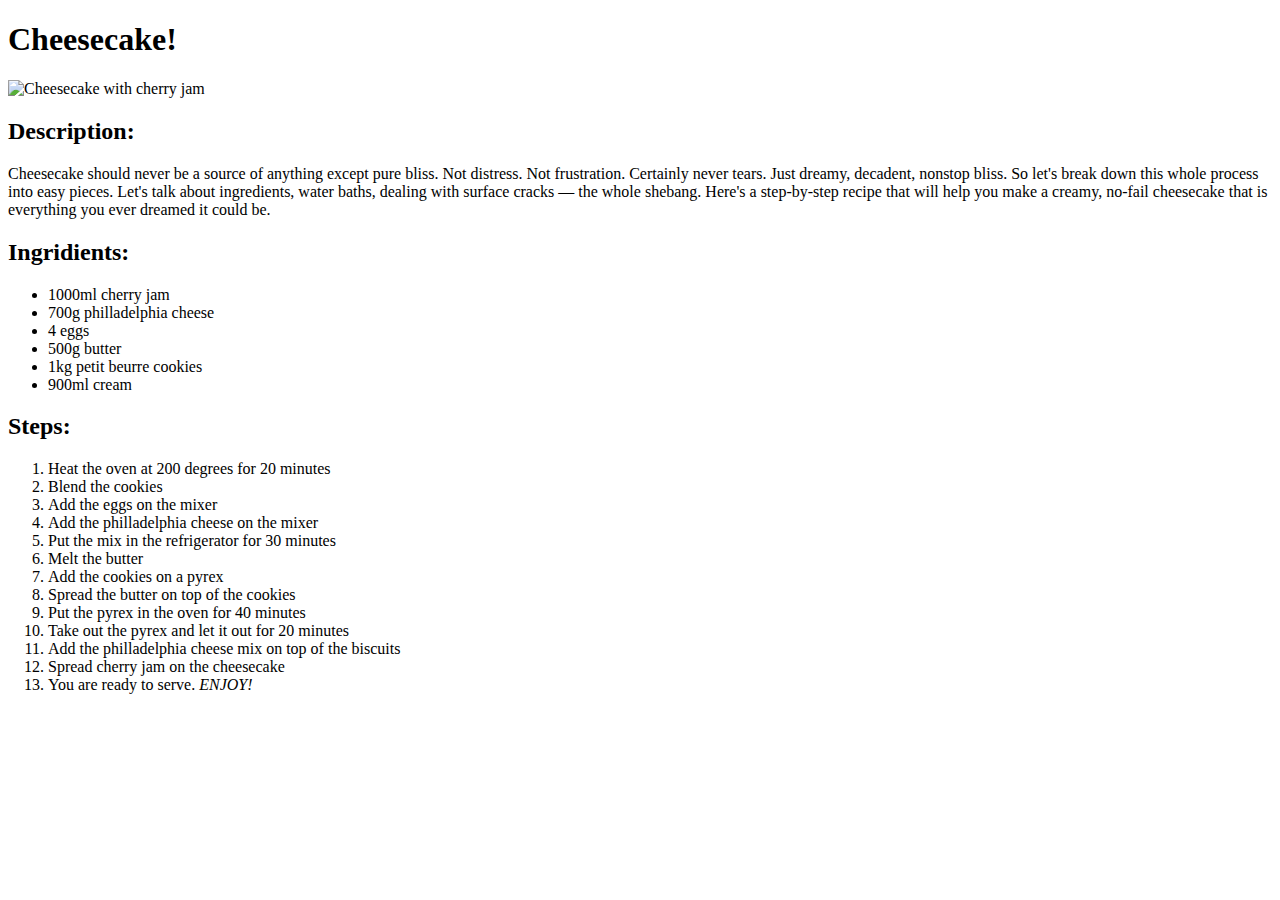
==== recipes/Cheesecake.html @ 48206950 "Cooking Project" ====
<!DOCTYPE html>
<html lang="en">
<head>
    <meta charset="UTF-8">
    <title>Cheesecake</title>
</head>
<body>
    <h1>Cheesecake!</h1>
    <img src="https://theloopywhisk.com/wp-content/uploads/2021/01/Blueberry-Cheesecake_730px-9.jpg" alt="Cheesecake with cherry jam">
    <p><h2>Description:</h2></p>
    <p>Cheesecake should never be a source of anything except pure bliss. Not distress. Not frustration. Certainly never tears. Just dreamy, decadent, nonstop bliss.

        So let's break down this whole process into easy pieces. Let's talk about ingredients, water baths, dealing with surface cracks — the whole shebang. Here's a step-by-step recipe that will help you make a creamy, no-fail cheesecake that is everything you ever dreamed it could be.</p>
        <p><h2>Ingridients:</h2></p>

        <ul>
            <li>1000ml cherry jam</li> 
            <li>700g philladelphia cheese</li>
            <li>4 eggs</li>
            <li>500g butter</li>
            <li>1kg petit beurre cookies</li>
            <li>900ml cream</li>
         </ul>
         <p><h2>Steps:</h2></p>
         <ol>
            <li>Heat the oven at 200 degrees for 20 minutes</li>
            <li>Blend the cookies</li>
            <li>Add the eggs on the mixer</li>
            <li>Add the philladelphia cheese on the mixer</li>
            <li>Put the mix in the refrigerator for 30 minutes</li>   
            <li>Melt the butter</li>
            <li>Add the cookies on a pyrex</li>         
            <li>Spread the butter on top  of the cookies</li>
            <li>Put the pyrex in the oven for 40 minutes</li>
            <li>Take out the pyrex and let it out for 20 minutes</li>
            <li>Add the philladelphia cheese mix on top of the biscuits</li>
            <li>Spread cherry jam on the cheesecake</li>
            <li>You are ready to serve. <em>ENJOY!</em></li>
         </ol>
</body>
</html>
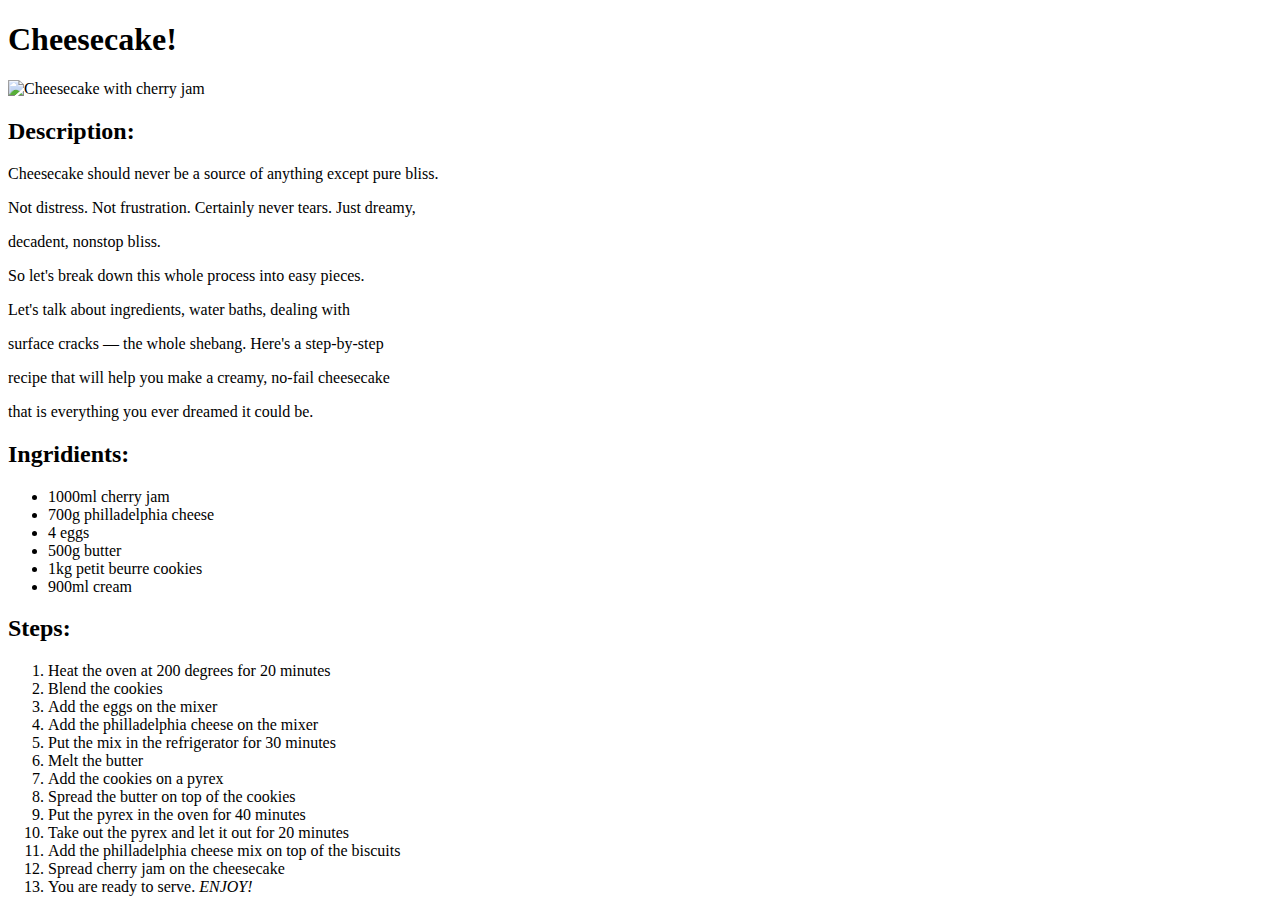
==== commit 6320de63: "Update after corrupted file" ====
--- a/recipes/Cheesecake.html
+++ b/recipes/Cheesecake.html
@@ -3,14 +3,16 @@
 <head>
     <meta charset="UTF-8">
     <title>Cheesecake</title>
+    <link rel="stylesheet" href="/Users/amf/repos/odin-recipes/style.css"/>
 </head>
 <body>
+    <div class="header5">
     <h1>Cheesecake!</h1>
     <img src="https://theloopywhisk.com/wp-content/uploads/2021/01/Blueberry-Cheesecake_730px-9.jpg" alt="Cheesecake with cherry jam">
     <p><h2>Description:</h2></p>
-    <p>Cheesecake should never be a source of anything except pure bliss. Not distress. Not frustration. Certainly never tears. Just dreamy, decadent, nonstop bliss.
+    <p>Cheesecake should never be a source of anything except pure bliss.<p> Not distress. Not frustration. Certainly never tears. Just dreamy,</p> decadent, nonstop bliss.
 
-        So let's break down this whole process into easy pieces. Let's talk about ingredients, water baths, dealing with surface cracks — the whole shebang. Here's a step-by-step recipe that will help you make a creamy, no-fail cheesecake that is everything you ever dreamed it could be.</p>
+        <p>So let's break down this whole process into easy pieces.</p> Let's talk about ingredients, water baths, dealing with <p>surface cracks — the whole shebang. Here's a step-by-step </p>recipe that will help you make a creamy, no-fail cheesecake<p> that is everything you ever dreamed it could be.</p>
         <p><h2>Ingridients:</h2></p>
 
         <ul>
@@ -37,5 +39,6 @@
             <li>Spread cherry jam on the cheesecake</li>
             <li>You are ready to serve. <em>ENJOY!</em></li>
          </ol>
+        </div>
 </body>
 </html>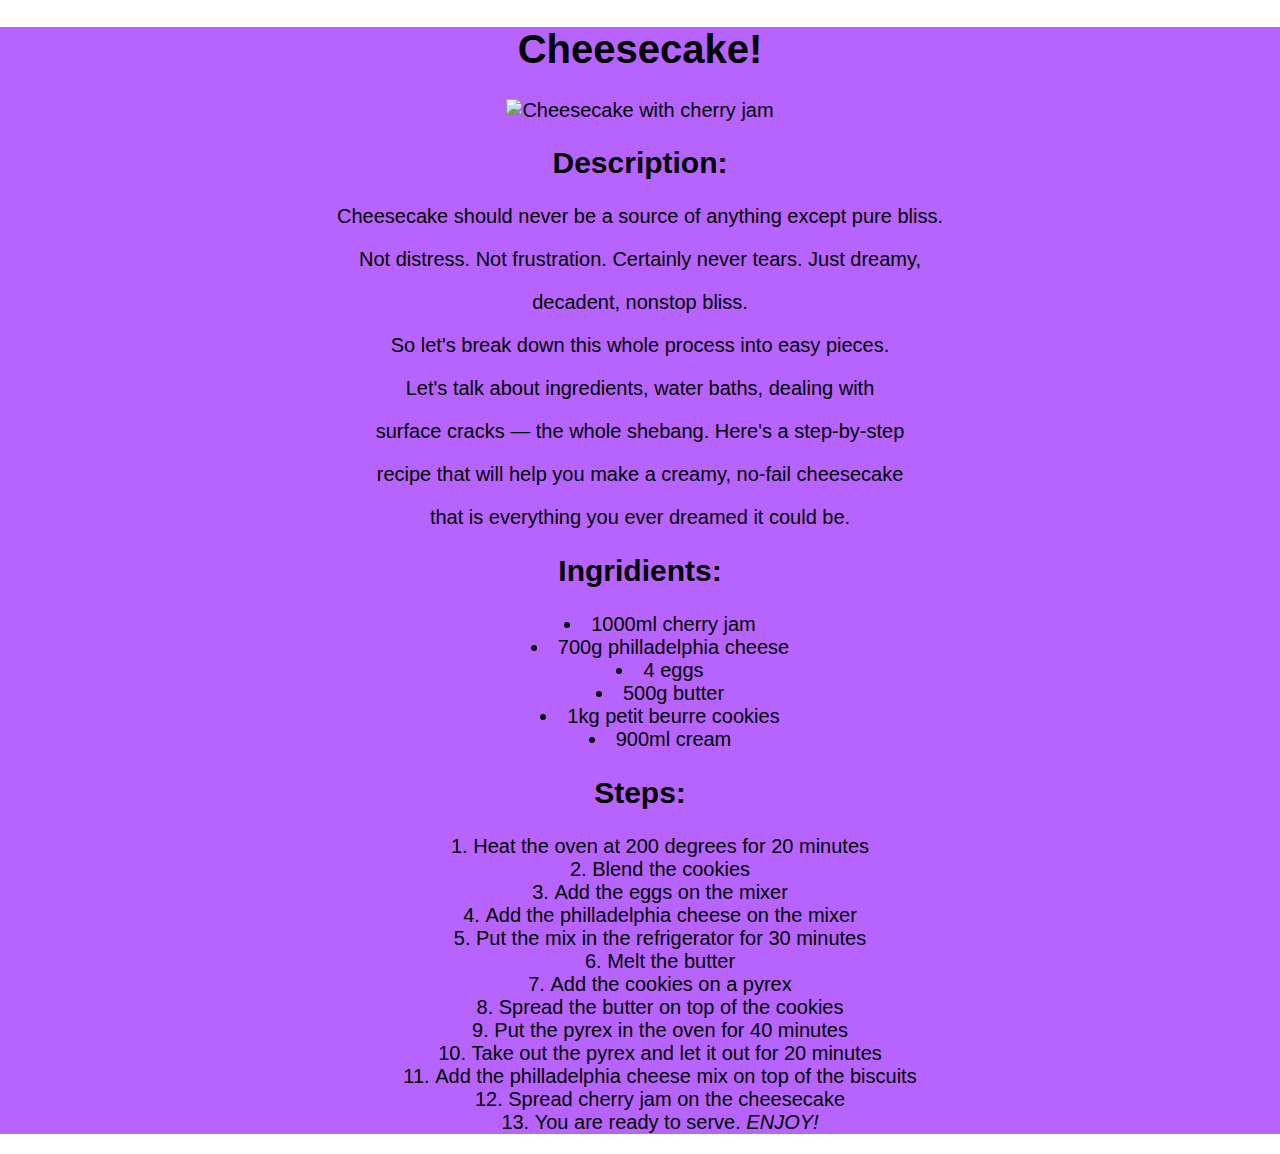
==== commit db8f0429: "tryin link 3" ====
--- a/recipes/Cheesecake.html
+++ b/recipes/Cheesecake.html
@@ -3,7 +3,7 @@
 <head>
     <meta charset="UTF-8">
     <title>Cheesecake</title>
-    <link rel="stylesheet" href="/Users/amf/repos/odin-recipes/style.css"/>
+    <link rel="stylesheet" href="../style.css"/>
 </head>
 <body>
     <div class="header5">
--- a/style.css
+++ b/style.css
@@ -0,0 +1,47 @@
+
+img{
+    max-width: 600px;
+    max-height: 600px;
+}
+
+ul{
+    text-align: center;
+    list-style-position: inside;
+}
+
+ol{
+    text-align: center;
+    list-style-position:inside;
+}
+body{
+    margin: 0;
+    text-align:center;
+    image-resolution:inherit;
+}
+
+.header1{
+    background-color: bisque;
+   font-size: 20px; font-family: "Lucida Sans"; 
+}
+
+.header2{
+    background-color: powderblue;
+    font-size: 20px;
+    font-family: "Gill Sans"; 
+    
+}
+
+.header3{
+    font-size: 20px; font-family: "Courier New"; 
+    background-color: rgb(183, 176, 176);
+}
+
+.header4{
+    font-size: 20px; font-family: Verdana; 
+    background-color: khaki;
+}
+
+.header5{
+    font-size: 20px; font-family: Helvetica, sans-serif;
+    background-color: rgb(182, 100, 253);
+}
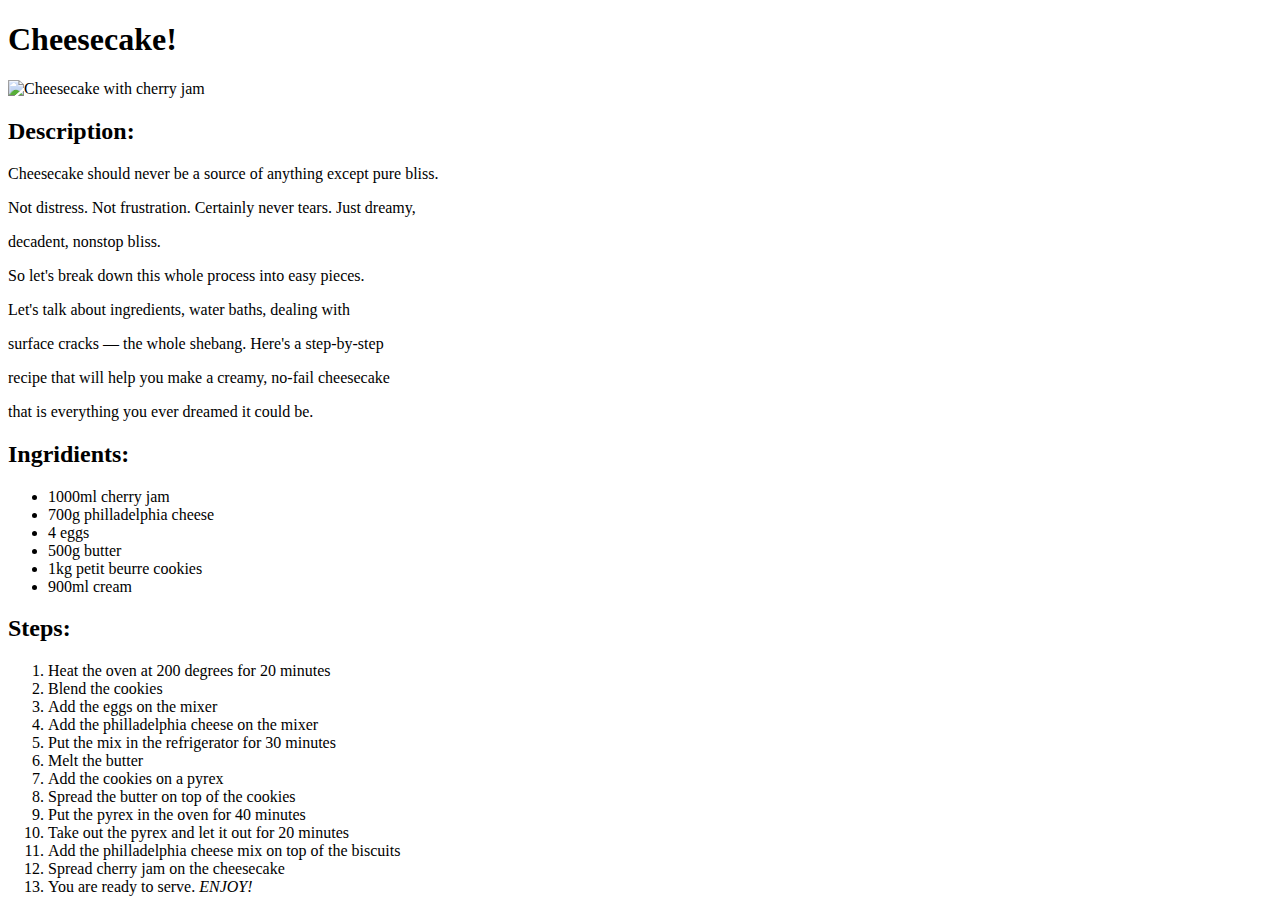
==== commit 6d2148ad: "trying link 4" ====
--- a/recipes/Cheesecake.html
+++ b/recipes/Cheesecake.html
@@ -3,7 +3,7 @@
 <head>
     <meta charset="UTF-8">
     <title>Cheesecake</title>
-    <link rel="stylesheet" href="../style.css"/>
+    <link rel="stylesheet" href="..style.css"/>
 </head>
 <body>
     <div class="header5">
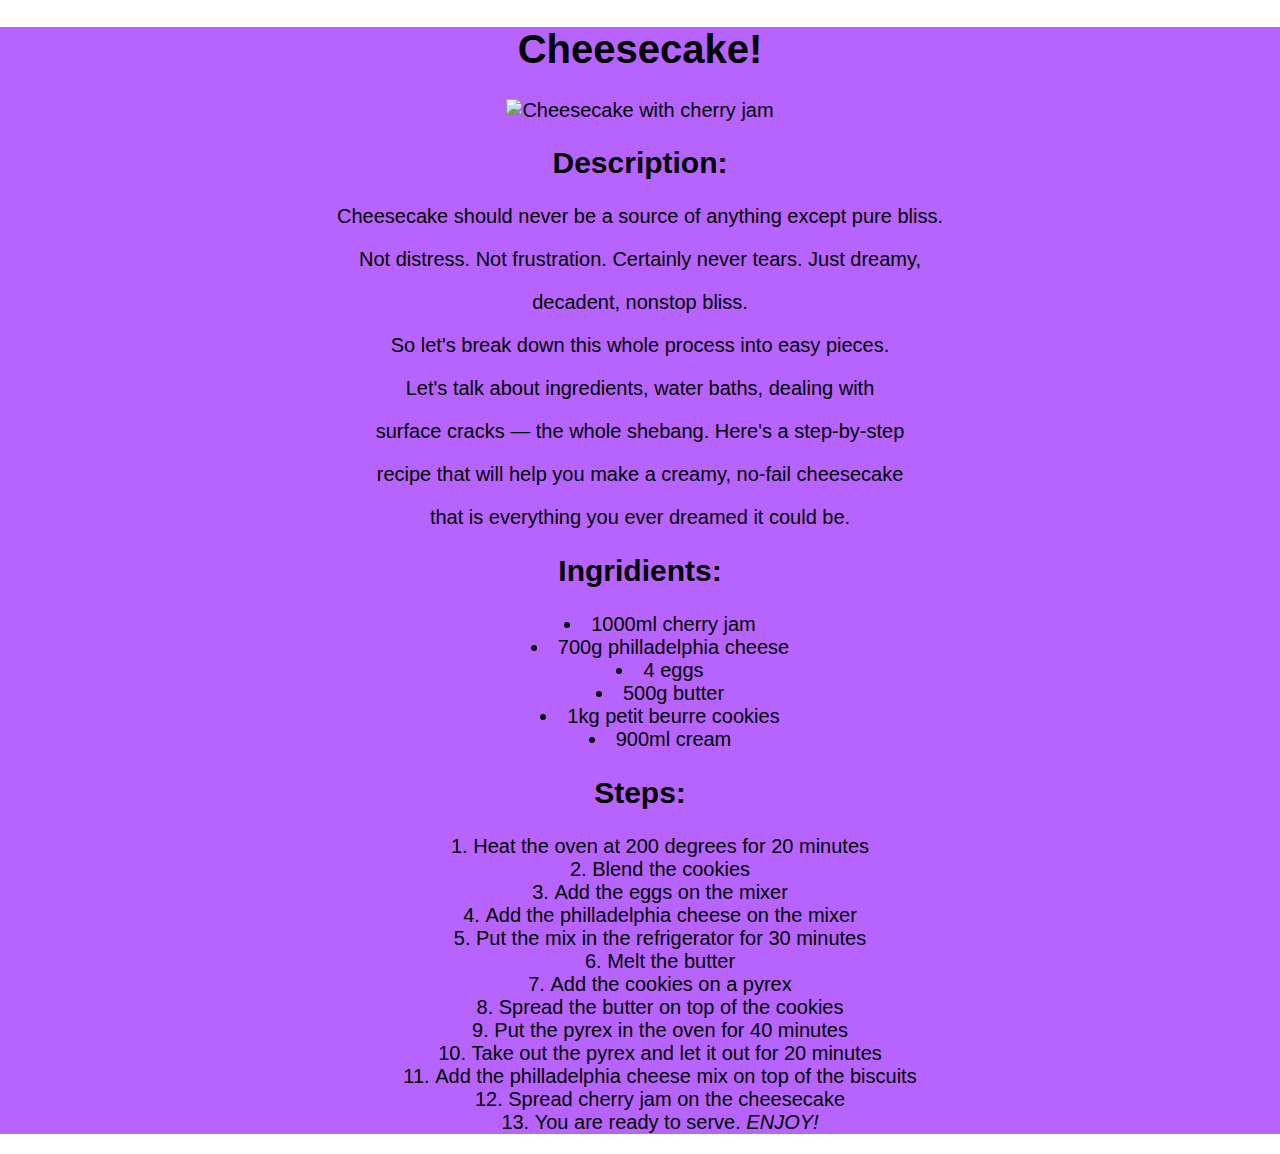
==== commit 30f10ebc: "Found link for ccs href" ====
--- a/recipes/Cheesecake.html
+++ b/recipes/Cheesecake.html
@@ -3,7 +3,7 @@
 <head>
     <meta charset="UTF-8">
     <title>Cheesecake</title>
-    <link rel="stylesheet" href="..style.css"/>
+    <link rel="stylesheet" href="../style.css"/>
 </head>
 <body>
     <div class="header5">
--- a/style.css
+++ b/style.css
@@ -0,0 +1,47 @@
+
+img{
+    max-width: 600px;
+    max-height: 600px;
+}
+
+ul{
+    text-align: center;
+    list-style-position: inside;
+}
+
+ol{
+    text-align: center;
+    list-style-position:inside;
+}
+body{
+    margin: 0;
+    text-align:center;
+    image-resolution:inherit;
+}
+
+.header1{
+    background-color: bisque;
+   font-size: 20px; font-family: "Lucida Sans"; 
+}
+
+.header2{
+    background-color: powderblue;
+    font-size: 20px;
+    font-family: "Gill Sans"; 
+    
+}
+
+.header3{
+    font-size: 20px; font-family: "Courier New"; 
+    background-color: rgb(183, 176, 176);
+}
+
+.header4{
+    font-size: 20px; font-family: Verdana; 
+    background-color: khaki;
+}
+
+.header5{
+    font-size: 20px; font-family: Helvetica, sans-serif;
+    background-color: rgb(182, 100, 253);
+}
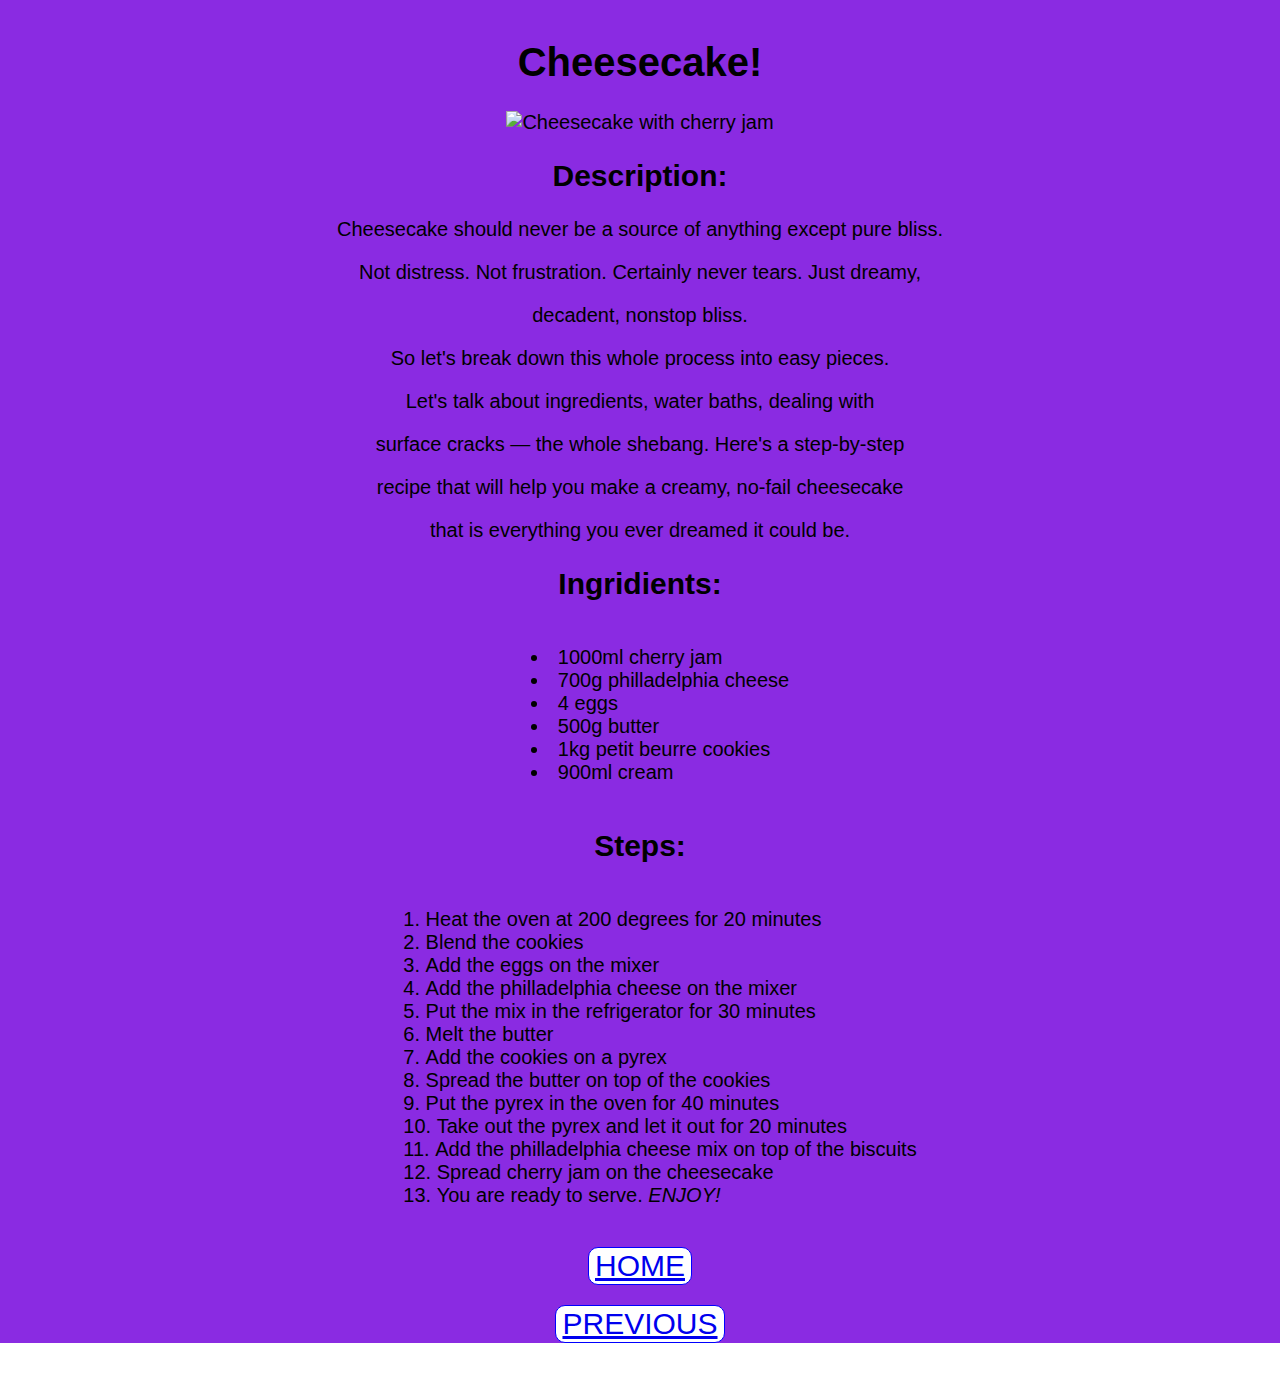
==== commit 1a3df4eb: "update buttons" ====
--- a/recipes/Cheesecake.html
+++ b/recipes/Cheesecake.html
@@ -6,6 +6,8 @@
     <link rel="stylesheet" href="../style.css"/>
 </head>
 <body>
+    
+    
     <div class="header5">
     <h1>Cheesecake!</h1>
     <img src="https://theloopywhisk.com/wp-content/uploads/2021/01/Blueberry-Cheesecake_730px-9.jpg" alt="Cheesecake with cherry jam">
@@ -39,6 +41,13 @@
             <li>Spread cherry jam on the cheesecake</li>
             <li>You are ready to serve. <em>ENJOY!</em></li>
          </ol>
+         
+
+        <p> <div class="button1"><button><a href="../index.html">HOME</a></button></div> </p>
+         <class id="button" id="efta"><button><a href="Omelette.html">PREVIOUS</a></button></class> 
+
         </div>
+        
+       
 </body>
 </html>--- a/style.css
+++ b/style.css
@@ -2,46 +2,75 @@
 img{
     max-width: 600px;
     max-height: 600px;
+    
 }
 
-ul{
-    text-align: center;
+ul{ 
+    display: inline-block; 
+	text-align: left; 
     list-style-position: inside;
 }
 
 ol{
-    text-align: center;
+    display: inline-block; 
+	text-align: left; 
     list-style-position:inside;
 }
 body{
-    margin: 0;
-    text-align:center;
-    image-resolution:inherit;
+   
+    margin-left: 0;
+    margin-right: 0;
+    margin-top: 0;
+    margin-bottom: auto;
+    text-align:center;    
+}
+
+button{
+    background-color:white;
+    color: black;
+    font-style: bold;
+    font-size: 30px;
+    border-radius: 10px;
+    border: 1px solid blue;
+    width:auto;
+    display: inline-block;
+    text-decoration: none;
 }
 
 .header1{
+    font-size: 30px; font-family: "Lucida Sans"; 
     background-color: bisque;
-   font-size: 20px; font-family: "Lucida Sans"; 
+    padding-block: 22vh;
+    margin-top: 0%;
 }
-
 .header2{
-    background-color: powderblue;
+    background-color: aqua; overflow: visible;
+    padding-top: 10%;
     font-size: 20px;
-    font-family: "Gill Sans"; 
     
+    font-family: "Gill Sans";  
 }
 
 .header3{
     font-size: 20px; font-family: "Courier New"; 
-    background-color: rgb(183, 176, 176);
+    background-color: gainsboro;
+    margin-top: -1%;
+    padding-top: 1%;
+    margin-bottom: -1%;
 }
 
 .header4{
     font-size: 20px; font-family: Verdana; 
     background-color: khaki;
+    margin-top:-5%;
+    padding-top: 5%;
+    margin-bottom: -1%;
 }
 
 .header5{
     font-size: 20px; font-family: Helvetica, sans-serif;
-    background-color: rgb(182, 100, 253);
+    padding-top: 5%;
+    margin-top: -4%;
+    background-color: blueviolet;
+    margin-bottom: auto;
 }
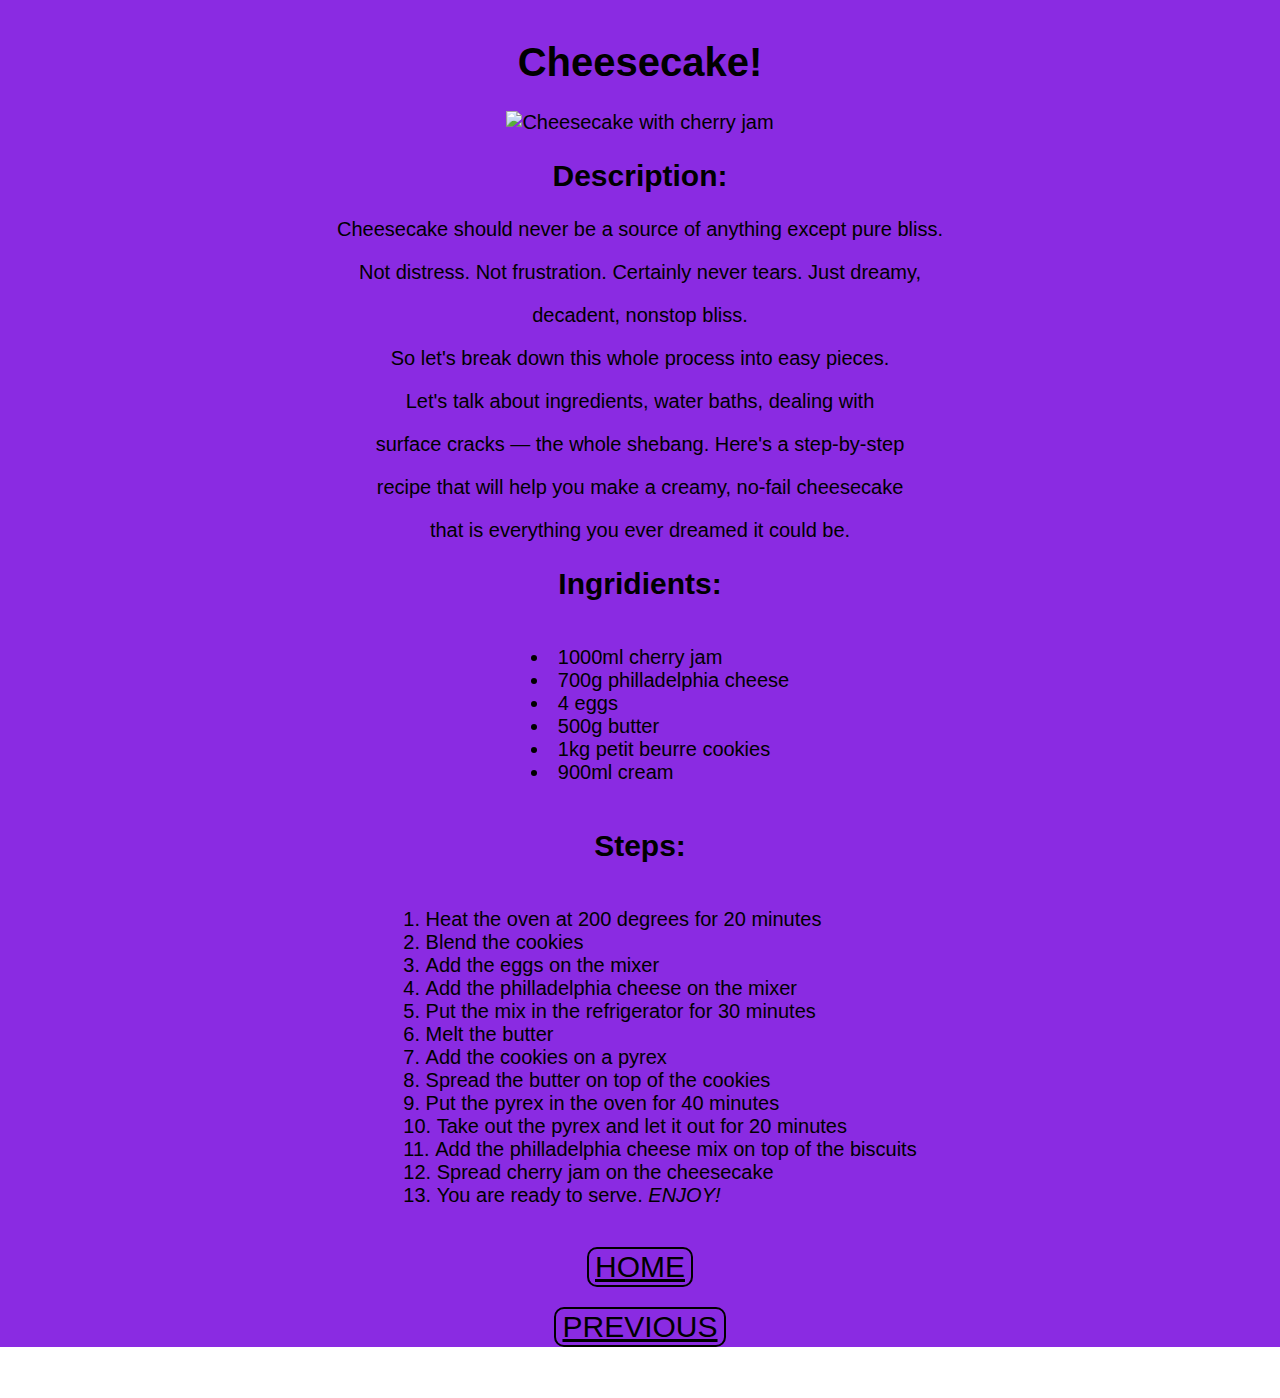
==== commit 371d0cf5: "update buttons colors" ====
--- a/recipes/Cheesecake.html
+++ b/recipes/Cheesecake.html
@@ -44,7 +44,7 @@
          
 
         <p> <div class="button1"><button><a href="../index.html">HOME</a></button></div> </p>
-         <class id="button" id="efta"><button><a href="Omelette.html">PREVIOUS</a></button></class> 
+         <button><a href="Omelette.html">PREVIOUS</a></button>
 
         </div>
         
--- a/style.css
+++ b/style.css
@@ -3,6 +3,10 @@
     max-width: 600px;
     max-height: 600px;
     
+}
+
+div{
+    color:black;
 }
 
 ul{ 
@@ -26,12 +30,11 @@
 }
 
 button{
-    background-color:white;
-    color: black;
+    background-color: transparent;
     font-style: bold;
     font-size: 30px;
     border-radius: 10px;
-    border: 1px solid blue;
+    border: 2px solid rgb(0, 0, 0);
     width:auto;
     display: inline-block;
     text-decoration: none;
@@ -74,3 +77,7 @@
     background-color: blueviolet;
     margin-bottom: auto;
 }
+
+button a{
+    color: black; background:transparent;
+}